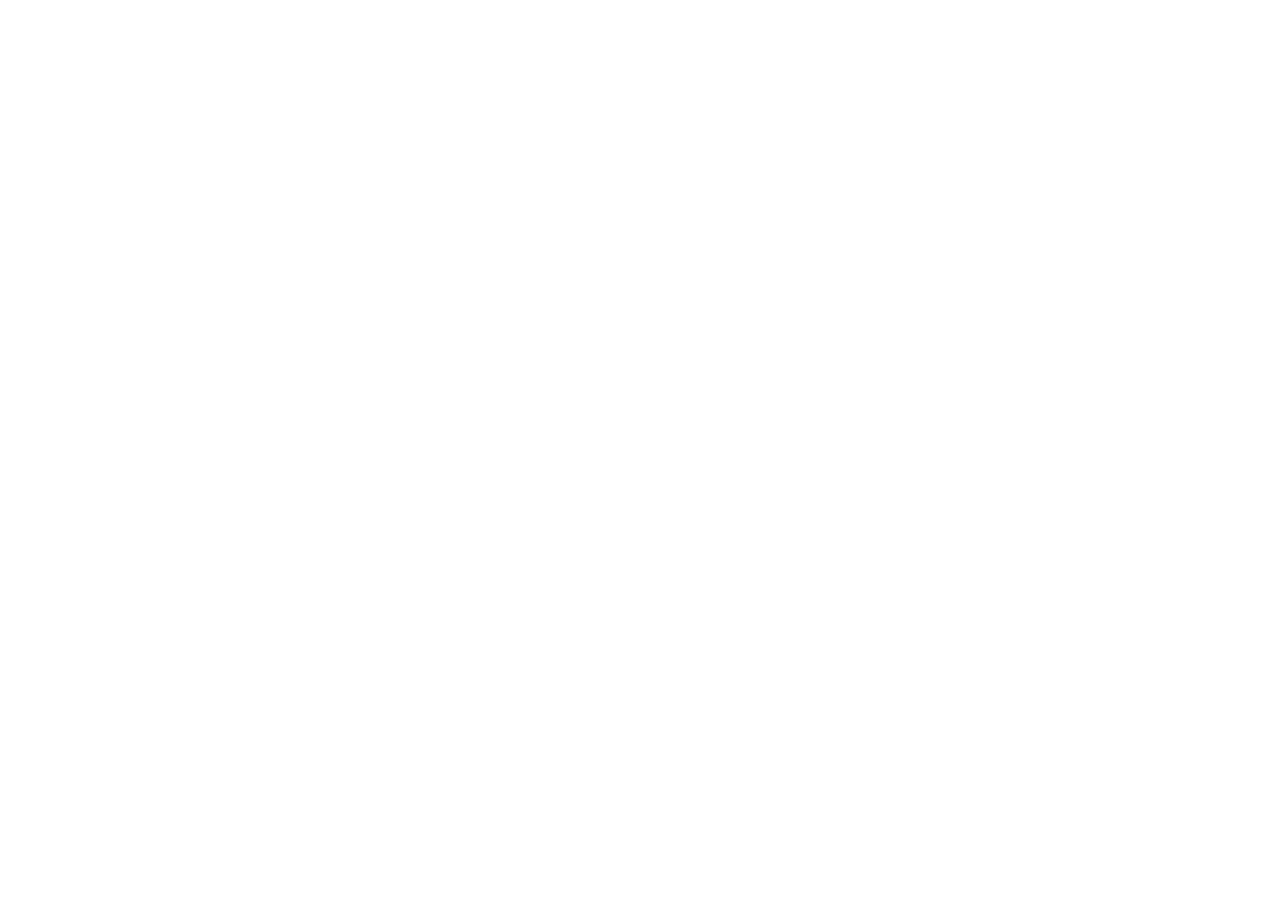
==== Exercise1.html @ c9096a0e "testi" ====
<!DOCTYPE html>
<html lang="en">
    <head>
        <meta charset="UTF-8">
        <meta http-equiv="X-UA-Compatible" content="IE=edge">
        <meta name="viewport" content="widht=device-width, initial-scale=1.0">
     <title>My page</title>
    </head>
    <body>
        <img src="">
        <ul></ul>
    </body>
   </html>
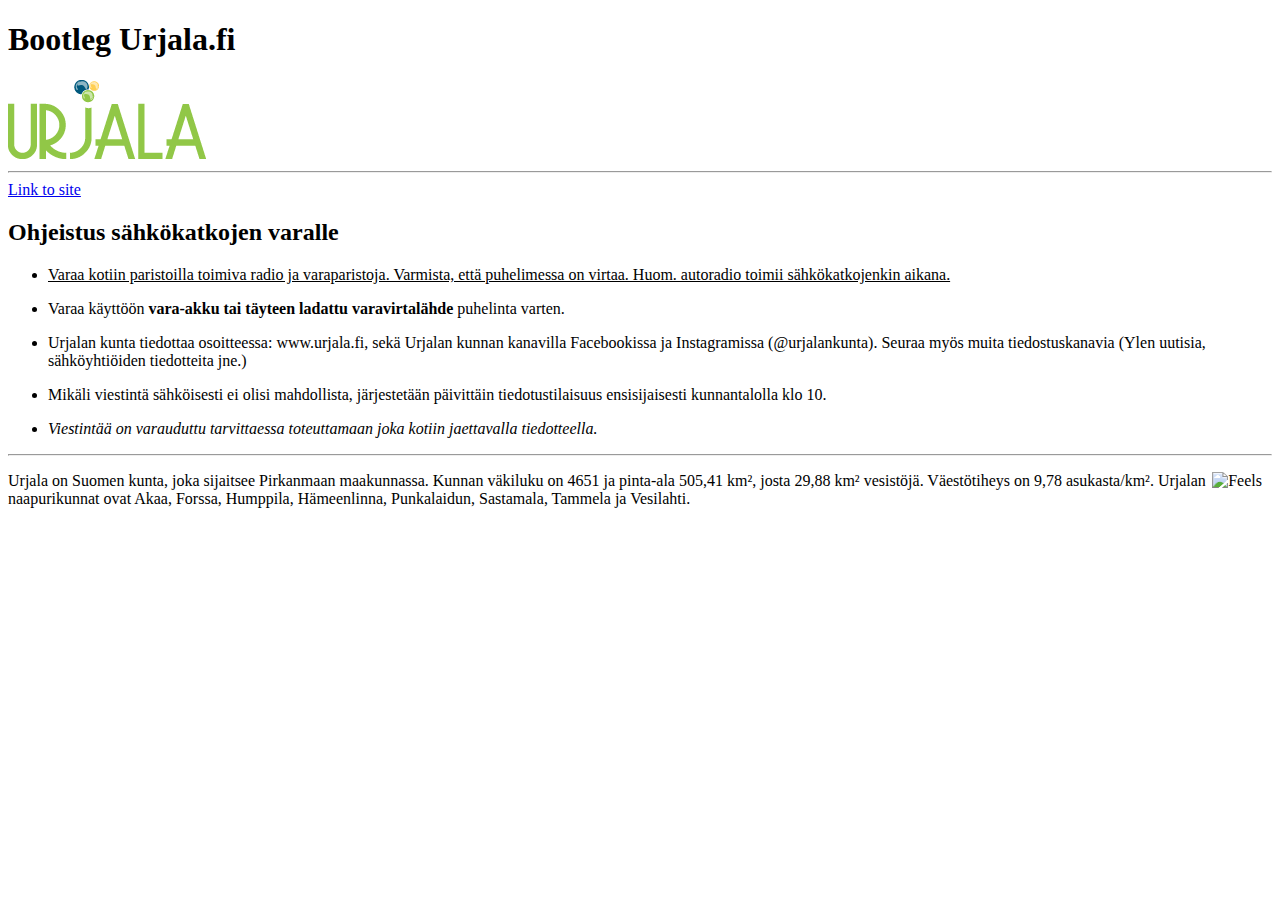
==== commit 2cc23ed3: "jees" ====
--- a/Exercise1.html
+++ b/Exercise1.html
@@ -4,10 +4,31 @@
         <meta charset="UTF-8">
         <meta http-equiv="X-UA-Compatible" content="IE=edge">
         <meta name="viewport" content="widht=device-width, initial-scale=1.0">
-     <title>My page</title>
+     <title>excersice1</title>
     </head>
     <body>
-        <img src="">
-        <ul></ul>
+        <h1>Bootleg Urjala.fi</h1>
+        <img src="Assets/Images/logo.png" alt="Logo">
+        <hr>
+        <a href="https://www.urjala.fi/tiedotteet/ajankohtaista/?newsid=422&newstitle=Ohjeistus+s%C3%A4hk%C3%B6katkojen+varalle" target="_blank">Link to site</a>
+        <h2>Ohjeistus sähkökatkojen varalle</h2>
+        <ul>
+            <li><p><u>Varaa kotiin paristoilla toimiva radio ja varaparistoja. Varmista, että puhelimessa on virtaa. Huom. autoradio toimii sähkökatkojenkin aikana.</u></p></li>
+            <li><p>Varaa käyttöön <b>vara-akku tai täyteen ladattu varavirtalähde</b> puhelinta varten.</p></li>
+            <li><p>Urjalan kunta tiedottaa osoitteessa: www.urjala.fi, sekä Urjalan kunnan kanavilla Facebookissa ja Instagramissa (@urjalankunta). Seuraa myös muita tiedostuskanavia (Ylen uutisia, sähköyhtiöiden tiedotteita jne.)</p></li>
+            <li><p>Mikäli viestintä sähköisesti ei olisi mahdollista, järjestetään päivittäin tiedotustilaisuus ensisijaisesti kunnantalolla klo 10.</p></li>
+            <li><p><i>Viestintää on varauduttu tarvittaessa toteuttamaan joka kotiin jaettavalla tiedotteella.</i></p></li>
+        </ul>
+        <hr>
+        <p><img src="Assets/Images/Wojak.jpg" alt="Feels" style="float:right; margin-right: 10px;">Urjala on Suomen kunta, joka sijaitsee Pirkanmaan maakunnassa. Kunnan väkiluku on 4651 ja pinta-ala 505,41 km², josta 29,88 km² vesistöjä. Väestötiheys on 9,78 asukasta/km². Urjalan naapurikunnat ovat Akaa, Forssa, Humppila, Hämeenlinna, Punkalaidun, Sastamala, Tammela ja Vesilahti.
+        
+
+        
+
+        
+
+        
+
+
     </body>
    </html>